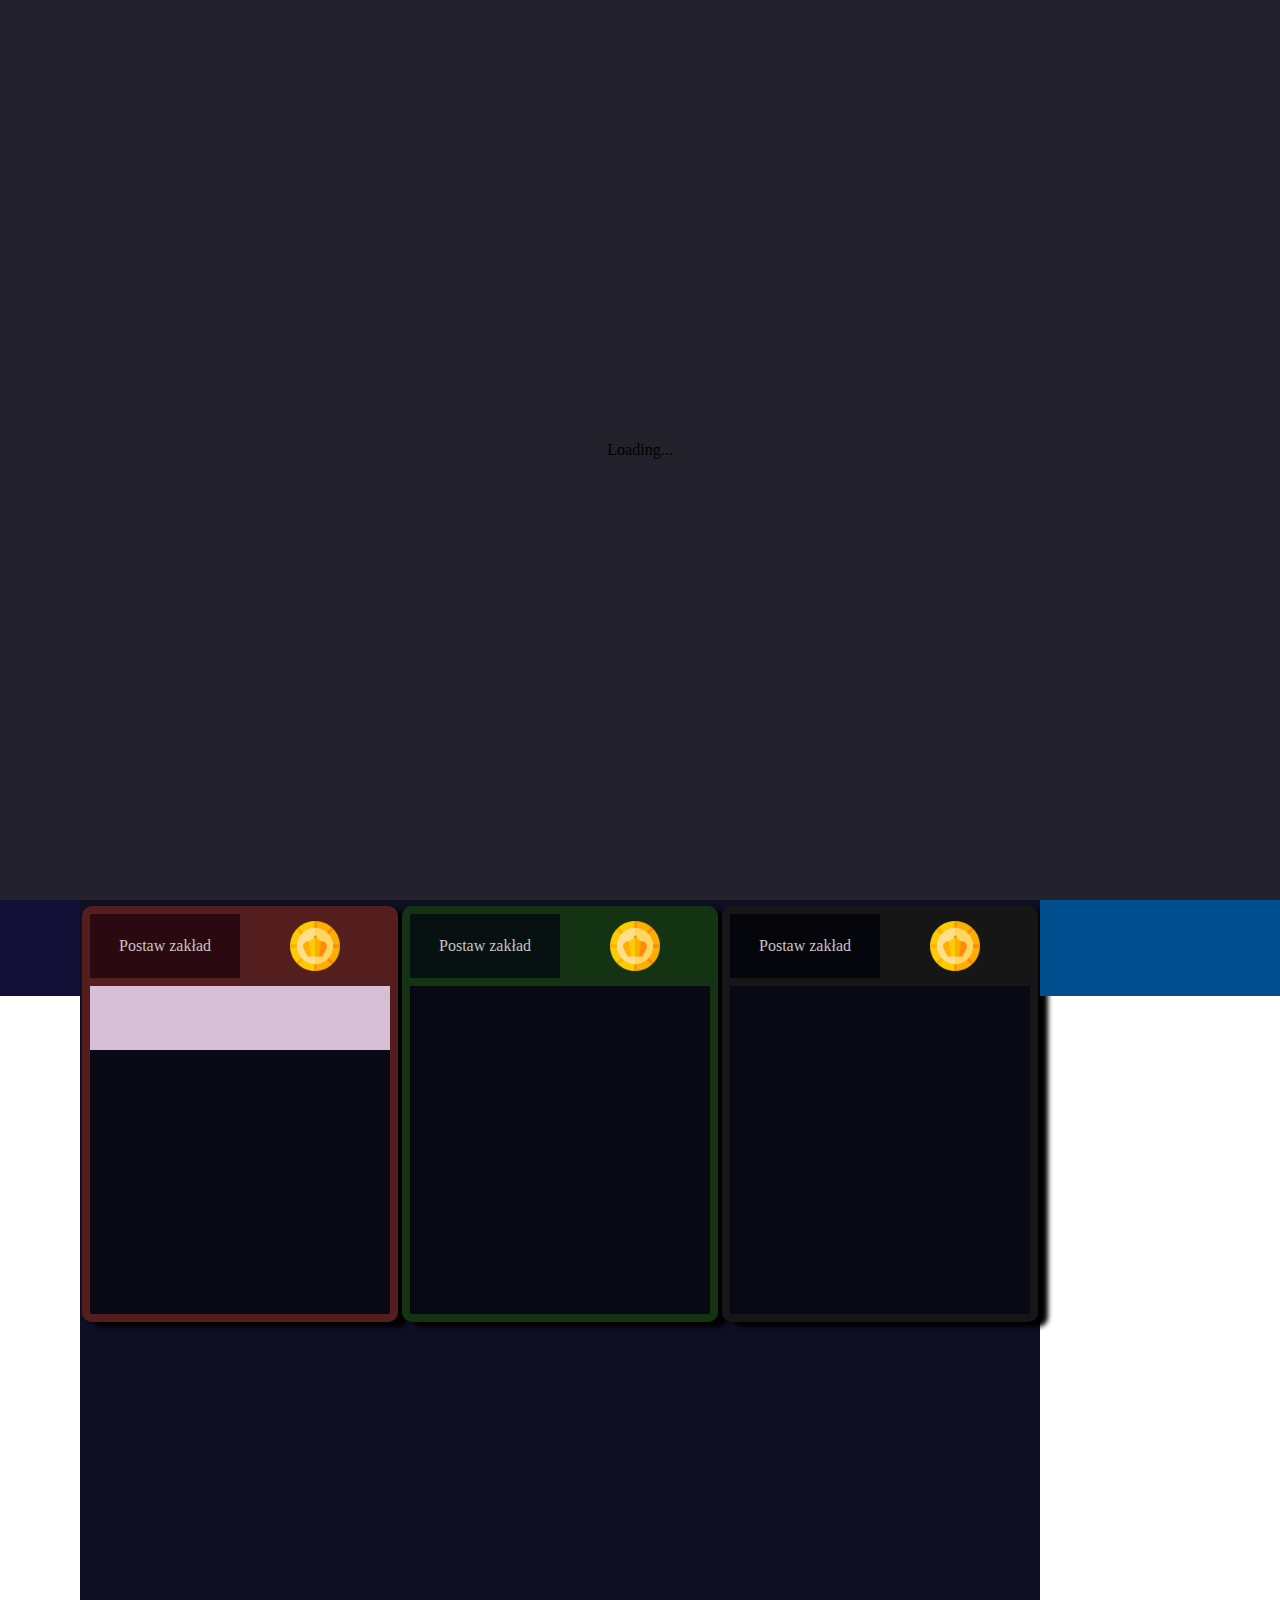
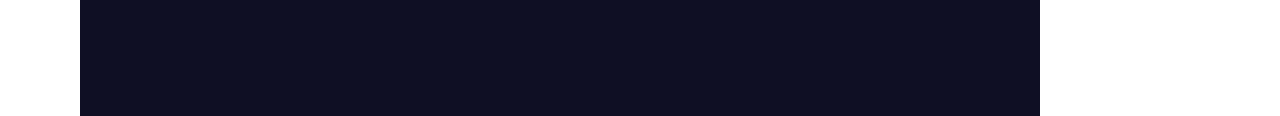
==== fajna stronka/index.html @ 9abcaf7a "Add files via upload" ====
<html>
    <head>
        <meta charset="UTF-8">
        <title id="p1">Ruletka</title>
        <!-- <link rel="shortcut icon" href="images/ekipa.ico" /> -->

        <link rel="stylesheet" href="style.css">
    </head>
    <header>
      <div class="page-start">Loading...</div>
      <div class="navbar">
        <div class="name" >Adiroll</div>
        <div class="games">
          <a href="index.html" class="crash nav-game">CRASH</a>
          <a href="index.html" class="ruletka nav-game">RULETKA</a>
          <a href="index.html" class="coinflip nav-game">COINFLIP</a>
        </div>
        <div class="nav-login">
          zaloguj sie
        </div>


      </div>

    </header>

    <body>



      <div class="sidebar">

        <div class ="sidebar-item">
          <div class = "item-icon"><img src = icons\user.png></div>
          <div class = "item-name">Profil</div>
        </div>

        <div class ="sidebar-item">
          <div class = "item-icon"><img src = icons\gear.png></div>
          <div class = "item-name">Ustawienia</div>
        </div>

        <div class ="sidebar-item">
          <div class = "item-icon"><img src = icons\stats.png></div>
          <div class = "item-name">Statystyki</div>
        </div>

        <div class ="sidebar-item">
          <div class = "item-icon"><img src = icons\logout.png></div>
          <div class = "item-name">Wyloguj</div>
        </div>

      </div>

      <div class = "chat-bar">

        <div class = "chat-content">

          <!-- <img src="icons/mati.png"> -->
        </div>


        <div class ="chat-nav">

        </div>

      </div>

      <div class="main-container">
        <div class="last-wins">
        </div>


        <div class="game">
          
          <div class="game-center">

            <div class="game-show"> 
              <button id="spin" onclick="spin()">Spin</button>
              <span class="arrow2"></span>
              <!-- <span class="arrow"></span> -->
              <div class="game-cointainer">
                <div class="one">1</div>   
                <div class="two parzyste">2</div>
                <div class="three">3</div>
                <div class="four parzyste">4</div>
                <div class="five">5</div>
                <div class="six parzyste">6</div>
                <div class="seven">7</div>
                <div class="eight parzyste">8</div>
                <div class="nine">9</div>
                <div class="ten parzyste">10</div>
                <div class="eleven">11</div>
                <div class="twelve parzyste">12</div>
                <div class="thirteen">13</div>
                <div class="fourteen parzyste">14</div>
                <div class="fifteen parzyste">0</div>
            </div>
          </div>
          <div class="game-right">
      
            <div class="winner" id="winner">Wygrany</div>
            <div class="bet-center">
              <button class="10 change-box">+10</button>
              <button class="50 change-box">+50</button>
              <button class="100 change-box">+100</button>
              <button class="1000 change-box">+1000</button>
              <button class="-10 change-box">-10</button>
              <button class="-50 change-box">-50</button>
              <button class="-100 change-box">-100</button>
              <button class="-1000 change-box">-1000</button>
              <br>
              <input type ="number" min="0" max="100000" id="display" value="0" step=10 class = "ammount-input">
              <div class="balance" id="balance" type="number">1000</div>



            </div>

         </div>
        </div>
          <!-- <div class="bet-setup">
            <div class="bet-ammount bet-setup-kids">
              <div class=""></div>


            </div>
            <div class="bet-control bet-setup-kids">
              <div class="bet-control-button"></div>
              <div class="bet-control-button"></div>
              <div class="bet-control-button"></div>
              <div class="bet-control-button"></div>
              <div class="bet-control-button"></div>
              <div class="bet-control-button"></div>
              <div class="bet-control-button"></div>
              <div class="bet-control-button"></div>



            </div>

            <div class="bet-history bet-setup-kids"></div>
          </div> -->
          <div class="bets">
            <div class="bet-red bet-color">
              <div class="bet-red-top bet-color-top">
                <div class="set-text" id="bet-Red">Postaw zakład</div>
                <div class="confirm-button confirm-button-red">
                  <div class=" flip-card-inner">

                    <div class="front">
                      <img src = icons\coin1.png>
                    </div>

                    <div class="back">
                      <img src = icons\coin2.png>
                    </div>
      
                  </div>
                </div>
              </div>
              <div class="bet-color-top">e</div>
            </div>
            <div class="bet-green bet-color">
              <div class="bet-green-top bet-color-top">
                <div class="set-text" id="bet-Green">Postaw zakład</div>
                <div class="confirm-button confirm-button-green">
                  <div class=" flip-card-inner">

                    <div class="front">
                      <img src = icons\coin1.png>
                    </div>

                    <div class="back">
                      <img src = icons\coin2.png>
                    </div>
      
                  </div>
                </div>
              </div>
            </div>
            <div class="bet-black bet-color">
              <div class="bet-black-top bet-color-top">
                <div class="set-text" id="bet-Black">Postaw zakład</div>
                <div class="confirm-button confirm-button-Black">
                  <div class=" flip-card-inner">

                    <div class="front">
                      <img src = icons\coin1.png>
                    </div>

                    <div class="back">
                      <img src = icons\coin2.png>
                    </div>
      
                  </div>
                </div>
              </div>
            </div>
          </div>
        </div>


      </div>



      <script src ="main.js"></script>

</html>
---- fajna stronka/style.css ----
*{
  /* font-size: 1px; */
  font-family: fantasy;
 }
/* Chrome, Safari, Edge, Opera */
input::-webkit-outer-spin-button,
input::-webkit-inner-spin-button {
  -webkit-appearance: none;
  margin: 0;
}

/* Firefox */
input[type=number] {
  -moz-appearance: textfield;
}
body{
  padding: 0px;
  margin: 0px;

}
header{
  font-family: fantasy;
}
.page-start{
  display: flex;
  justify-content: center;
  align-items: center;
  z-index: 4;
  position: fixed;
  width: 100%;
  height: 100%;
  background-color: rgb(35, 34, 44);
  animation-name: page-start;
  animation-duration: 1s;
  animation-fill-mode: forwards;
}

@keyframes page-start{
  50%{
    background-color: rgb(35, 34, 44);
  }
  100%{
    visibility: hidden;
    display: none;
  }
}

.navbar{
  position: fixed;
  display: flex;
  flex-direction: row;
  z-index: 3;
  width: 100%;
  height: 6rem;
  background-color: rgb(10, 11, 65);
}
.name{
  color: white;
  font-size: 5rem;
  padding-left: 1rem;
}
.games{
  /* background-color: white; */
  margin-left: 5rem;
  padding: 25px;
  /* margin-right: 15rem; */
  width: 100%;
  display: flex;
  align-items: center;
  flex-direction: row;
  justify-content: space-around;
  background-color:transparent;
  /* background: rgb(30, 26, 171); */
}

.nav-game{
  color: white;
  display: flex;
  justify-content: center;
  align-items: center;
  height: 100%;
  text-decoration: none;
  width: 10rem;
  transition: 100ms;
  z-index: 3;
  border-radius: 0.25em;
  background-color: transparent;
  color:  rgb(25, 128, 212);
  border: rgb(25, 128, 212) 1px solid;
  border-radius: 0.25em;
}

/* .nav-game::before{
  content: '';
  width: 1px;
  height: 20%;
  background-color: rgba(225 225 225 / 40%);
  margin-right: 45px;
}
.nav-game::after{
  content: '';
  width: 1px;
  height: 20%;
  background-color: rgba(225 225 225 / 40%);
  margin-left: 45px;
} */
.nav-game:hover{
 color:rgb(19, 16, 56);
  background: linear-gradient(90deg,  rgb(3, 132, 212)0%, rgba(27,171,255,1) 100%);
}

.nav-game:active{
  text-decoration-color: rgb(207, 28, 252);
}

.nav-login{
  color: white;
  display: flex;
  justify-content: center;
  align-items: center;

  /* margin-right: 0px; */
  float: right;
  width: 25rem;
  /* background-color: rgb(30, 26, 171); */
}
.sidebar{
  animation-name: width-back;
  animation-duration: 500ms;
  animation-fill-mode: forwards;

  justify-content: flex-start;
  position: fixed;
  margin-top: 6rem;
  width: 5rem;
  display: flex;
  flex-direction: column;
  height: 100%;
  gap: 3%;
  background-color: rgb(19, 16, 56);
  z-index: 3;

  
}
.sidebar-item:last-child{
  margin-top: auto;
  margin-bottom: 100px;
}

.sidebar-item{
  animation-name: width-back;
  animation-duration: 500ms;
  animation-fill-mode: forwards;
  height: 3rem;
  
  border-radius: 0.25em;
  background-color: transparent;
  color:  rgb(25, 128, 212);
  border: rgb(25, 128, 212) 1px solid;
  border-right: none;
  border-left: none;

  width: 5rem;
  /* background: linear-gradient(90deg, rgba(27,171,255,1) 0%, rgba(0,157,255,1) 100%); */
  border-radius: 0.25em;


}
.sidebar-item:hover{
  color:rgb(19, 16, 56);
  background: linear-gradient(90deg,  rgb(3, 132, 212)0%, rgba(27,171,255,1) 100%);
}
.sidebar:hover{
  animation-name: width, sidebar-fade;
  animation-duration: 500ms;
  animation-fill-mode: forwards;
  /* background-color: orange; */
}

.item-name{
  animation-name: text-fade-back;
  animation-duration: 100ms;
  animation-fill-mode: forwards;
  /* display: none; */
  margin-top: 1rem;
  margin-left: 50%;
  /* transform: scaleX(0.0); */
}

.item-icon{
  margin-top: 0.5rem;
  margin-left: 1.4rem;
}
.item-icon img{
  position: fixed;
  width: 2rem;
  height: 2rem;
}
.sidebar:hover .item-name{

  display: block;
  animation-name: text-fade;
  animation-duration: 100ms;
  animation-fill-mode: forwards;
}

.sidebar:hover .sidebar-item{
  animation-name: width;
  animation-duration: 500ms;
  animation-fill-mode: forwards;
}
@keyframes text-fade-back{
  0%{
    transform: scaleX(1);
  }
  100%{
    transform: scaleX(0);
  }
}
@keyframes text-fade{
  0%{
    transform: scaleX(0.0);
  }
  100%{
    transform: scaleX(1);
  }
}
@keyframes width {
  50%{
    width: 12rem;
  }

  100%{
    width: 11rem;
  }
}
@keyframes width-back{
    0%{
    width: 11rem;
  }

  100%{
    width: 5rem;
  }
}


.chat-bar{
  display: flex;
  position: fixed;
  flex-direction: column;
  width: 15rem;
  height: 100%;
  right: 0;
  top: 6rem;
  background-color: rgb(0, 78, 141);
  z-index: 3;
  /* box-shadow: 0 0 0.5em 0 rgb(25, 128, 212); */
}
.chat-nav{
  position: fixed;
  width: 15rem;
  height: 5rem;
  bottom: 0;
  background-color:rgb(6, 37, 63);
}

.main-container{
  width: (100%-15rem);
  height: 150%;
  margin-left: 5rem;
  margin-right: 15rem;
  padding-top: 6rem;
  background-color:rgb(29, 70, 77);
}

.last-wins{
  width: 100%;
  height: 5rem;
  background-color: rgb(13, 13, 64);
}
.game{
  /* float: left; */
  /* margin-right: 16rem; */
  width: 100%;
  height: 100%;
  background-color: rgb(13, 36, 61);
}

.winner{
  display: flex;
  justify-content: center;
  align-items: center;
  height: 50px;
  color: white;
  font-size: 35px;
  margin-top: 40px;
  /* background-color: Rgb(15, 15, 36); */
}
.bet-center{
  /* background-color: green; */
  display: flex;
  /* justify-content: space-evenly; */
  /* align-content: space-around; */
  flex-wrap: wrap;
  margin-top: 90px;
  width: 80%;
  gap: 20px 20px;
  /* height: 500px; */
}
.ammount-input{
  height: 40px;
  color: white;
  
}
.change-box{
  display: flex;
  justify-content: center;
  align-items: center;
  color: rgb(25, 128, 212);
  background-color: transparent;
  display: inline-block;
  text-decoration: none;
  border: rgb(25, 128, 212) 4px solid;
  width: 100px;
  height: 40px;
  cursor: pointer;
  border-radius: 0.25em;
  text-shadow: 0 0 0.125em hsl(0 0% 100% / 0.5), 0 0 0.45em currentColor;

  box-shadow: 0 0 0.5em 0 rgb(25, 128, 212);
}
.balance{
  display: flex;
  justify-content: center;
  align-items: center;
  color: rgb(25, 128, 212);
  background-color: transparent;
  display: inline-block;
  text-decoration: none;
  /* border: rgb(25, 128, 212) 4px solid; */
  width: 100px;
  height: 40px;
  border-radius: 0.25em;
  /* text-shadow: 0 0 0.125em hsl(0 0% 100% / 0.5), 0 0 0.45em currentColor; */

  /* box-shadow: 0 0 0.5em 0 rgb(25, 128, 212); */
}
.balance::before{
  content: "Stan konta: ";
}
/* .change-box::before{
  content: " ";
  position: absolute;
  background:rgb(25, 128, 212);
  top: 120%;
  left: 0;
  width: 100%;
  height: 100%;
  transform: perspective(1em) rotateX(40deg) scale(1, 0.35);
  filter: blur(2em);
} */
/* .change-box::after{
  content: " ";
  position: absolute;
  top: 0;
  bottom: 0;
  left: 0;
  right: 0;
  box-shadow: 0 0 2em 0.5em rgb(25, 128, 212);
  opacity: 0;
  z-index: -1;
  transition: opacity 100ms linear;
} */
.change-box:hover{
  background-color: rgb(25, 128, 212);
  color: rgb(13, 36, 61);
  text-shadow: none;
}
.ammount-input{
  border-radius: 0.25em;
  background-color: transparent;
  color:  rgb(25, 128, 212);
  border: rgb(25, 128, 212) 4px solid;
  font-size: 20px;
  /* text-shadow: 0 0 0.125em hsl(0 0% 100% / 0.5), 0 0 0.45em currentColor; */
  box-shadow: 0 0 0.5em 0 rgb(25, 128, 212);
  padding-left: 10px;

}
.ammount-input:focus {
  outline-style: none;
  /* box-shadow: none;
  border-color: transparent;
  background-color: black;
  color: white; */

}

.game-right{
  display: flex;
  flex-direction: column;
  align-items: center;
  /* justify-content: center; */
  width: 50%;
  height: 730px;
}
.game-center{
  display: flex;
  flex-direction: row;
  justify-content: flex-start;
  background-color: Rgb(15, 15, 36);
}
.arrow2{
  position: absolute;
  content: "\1f817";
  color:rgb(43, 84, 219);
  margin-left: 500px;
  margin-top: 44px;
  transform: rotate(180deg);
  z-index: 2;
}
.arrow2::before{
  content: "\27A4";
  font-size: 30px;

}
.game-show{
  margin-top: 100px;
  margin-bottom: 100px;
  display: flex;
  justify-content: center;
  align-items: center;
  width: 53%;
  height: 40%;
  background-color: Rgb(15, 15, 36);
  overflow: hidden;
}
.game-cointainer{
  /* margin-top: 50px; */
  width:500px;
  height:500px;
  background-color: rgb(43, 84, 219);
  border-radius : 50%;
  border:15px solid rgb(43, 84, 219);
  position: relative;
  overflow: hidden;
  transition-timing-function: ease;
  transition : 12s;
  z-index: 1;
  /* box-shadow: 0 0 0.5em 0 rgb(25, 128, 212); */

}
.game-cointainer div{
  height:50%;
  width:114px;
  position: absolute;
  clip-path: polygon(100% 0, 50% 100%, 0 0 );
  transform: translateX(-50%);
  transform-origin: bottom;
  text-align: center;
  display:flex;
  align-items: center;
  justify-content: center;
  font-size: 20px;
  font-weight: bold;
  font-family: sans-serif;
  color:rgb(131, 29, 29);
  left:193px;
  z-index: 3;
  
}

.game-cointainer .one{
  background-color: #161616;
  transform: rotate(0deg);
}
.game-cointainer .two{
  background-color:#121a85;
  transform: rotate(24deg);
}
.game-cointainer .three{
  background-color: #161616;
  transform: rotate(48deg);
}
.game-cointainer .four{
  background-color: #121a85;;
  transform: rotate(72deg);
  }
.game-cointainer .five{
  background-color: #161616;
  transform : rotate(96deg);
}
.game-cointainer .six{
  background-color: #121a85;;
  transform: rotate(120deg);
}
.game-cointainer .seven{
  background-color: #161616;
  transform: rotate(144deg);
}
.game-cointainer .eight{
  background-color: #121a85;;
  transform: rotate(168deg);
}
.game-cointainer .nine{
  background-color: #161616;
  transform: rotate(192deg);
}
.game-cointainer .ten{
  background-color:#121a85;;
  transform: rotate(216deg);
}
.game-cointainer .eleven{
  background-color: #161616;
  transform: rotate(240deg);
}
.game-cointainer .twelve{
  background-color: #121a85;;
  transform: rotate(264deg);
}
.game-cointainer .thirteen{
  background-color: #161616;
  transform: rotate(288deg);
}
.game-cointainer .fourteen{
  background-color: #121a85;;
  transform: rotate(312deg);
}
.game-cointainer .fifteen{
  background-color: #074d22;
  transform: rotate(336deg);
}
.game-cointainer > .parzyste{
  color: rgb(27, 27, 27);
}

.arrow{
  color: white;
  transform: rotate(258deg);
  z-index: 2;
  margin-right: 10px;
  margin-top: 119px;
}
.arrow::before{
  content: "\1f817";
  font-size: 50px;
}
#spin{
  position:absolute;
  /* margin-left: 10%; */
  /* transform: translate(11%, -6%) ; */
  Z-index: 2;
  background-color: rgb(43, 84, 219);
  text-transform: uppercase;
  border:8px solid rgb(13, 48, 161);
  font-weight: bold;
  font-size:28px;
  color:#a2a2a2;
  width: 100px;
  height:100px;
  font-family: sans-serif;
  border-radius : 58%;
  cursor: pointer;
  outline: none;
  letter-spacing: 1px;
  }




.bet-setup{
  display: flex;
  box-sizing: border-box;
  height: 10rem;
  width: 100%;
  justify-content: space-around;
  padding: 40px;
  background-color: RGB(11, 11, 31);
}
.bet-setup-kids{
  width: 20%;
  height: 100%;
  background: white;
}
/* .bet-ammount{

} */
.bet-control{
  display: flex;
  flex-direction: row;
  flex-wrap: wrap;
}
.bet-control-button{
  width: 10%;
  height: 10%;
  background-color: black;
}


.bets{
  display: flex;
  justify-content: space-around;
  width: 100%;
  height: 60%;
  background-color: rgb(15, 15, 36);
}
.bet-color{
  display: flex;
  flex-direction: column;
  color: rgb(197, 197, 197);
  width: 300px;
  height: 400px;
  box-shadow: 10px 5px 5px black;
  background-color: rgba(0,0,0, 0.4);
  border: 8px solid #444444;
  border-radius: 10px;
}
.bet-red{
  
  border: 8px solid #551e1e;
  /* background-color: rgba(0,0,0, 0.4); */
  /* filter: blur(2px);
  -webkit-filter: blur(2px); */
}
.bet-green{
  border: 8px solid #133313;
  /* background-color: green; */
}
.bet-black{
  border: 8px solid #161616;
  /* background-color: black; */
}

.bet-color-top{
  display: flex;
  justify-content: flex-end;
  width: 100%;
  height: 4rem;
  background-color: thistle;
}
.bet-red-top{
  background-color: rgba(95, 11, 11, 0.4);
  border-bottom: 8px solid #551e1e;
  
}
.bet-green-top{
  background-color: rgba(5, 29, 14, 0.4);
  border-bottom: 8px solid #133313;
}
.bet-black-top{
  background-color: rgba(0, 0, 0, 0.4);
  border-bottom: 8px solid #161616;
}
.set-text{
  cursor: pointer;
  display: flex;
  height: 100%;
  width: 50%;
  /* padding-top: 5%;
  margin-left: 10%; */
  /* background-color: tomato; */
  justify-content: center;
  align-items: center;
}
.confirm-button{

  max-width: 300px;
  display: flex;
  height: 100%;
  width: 50%;        
  /* background-color: #551e1e; */
  justify-content: center;
  align-items: center;
  perspective: 1500px;
}
.flip-card-inner{
  width: 50px;
  height: 50px;
  perspective: 1500px;
  position: relative;
  transform-style: preserve-3d;
  transition: transform 0.6s;
}
.front,
.back{
  height: 100%;
  width: 100%;
  left: 0;
  right: 0;
  position: absolute;
  backface-visibility: hidden;
}
.back{
  transform: rotateY(-180deg);
}
.confirm-button img{
  height: 100%;
  width: 100%;
  object-fit: cover;
}
.bet-color-top:hover .flip-card-inner{
  transform: rotateY(180deg);
}

.confirm-button-red{
  background-color: #551e1e;
}
.confirm-button-green{
  background-color: #133313;
}
.confirm-button-black{
  background-color: #161616;
}
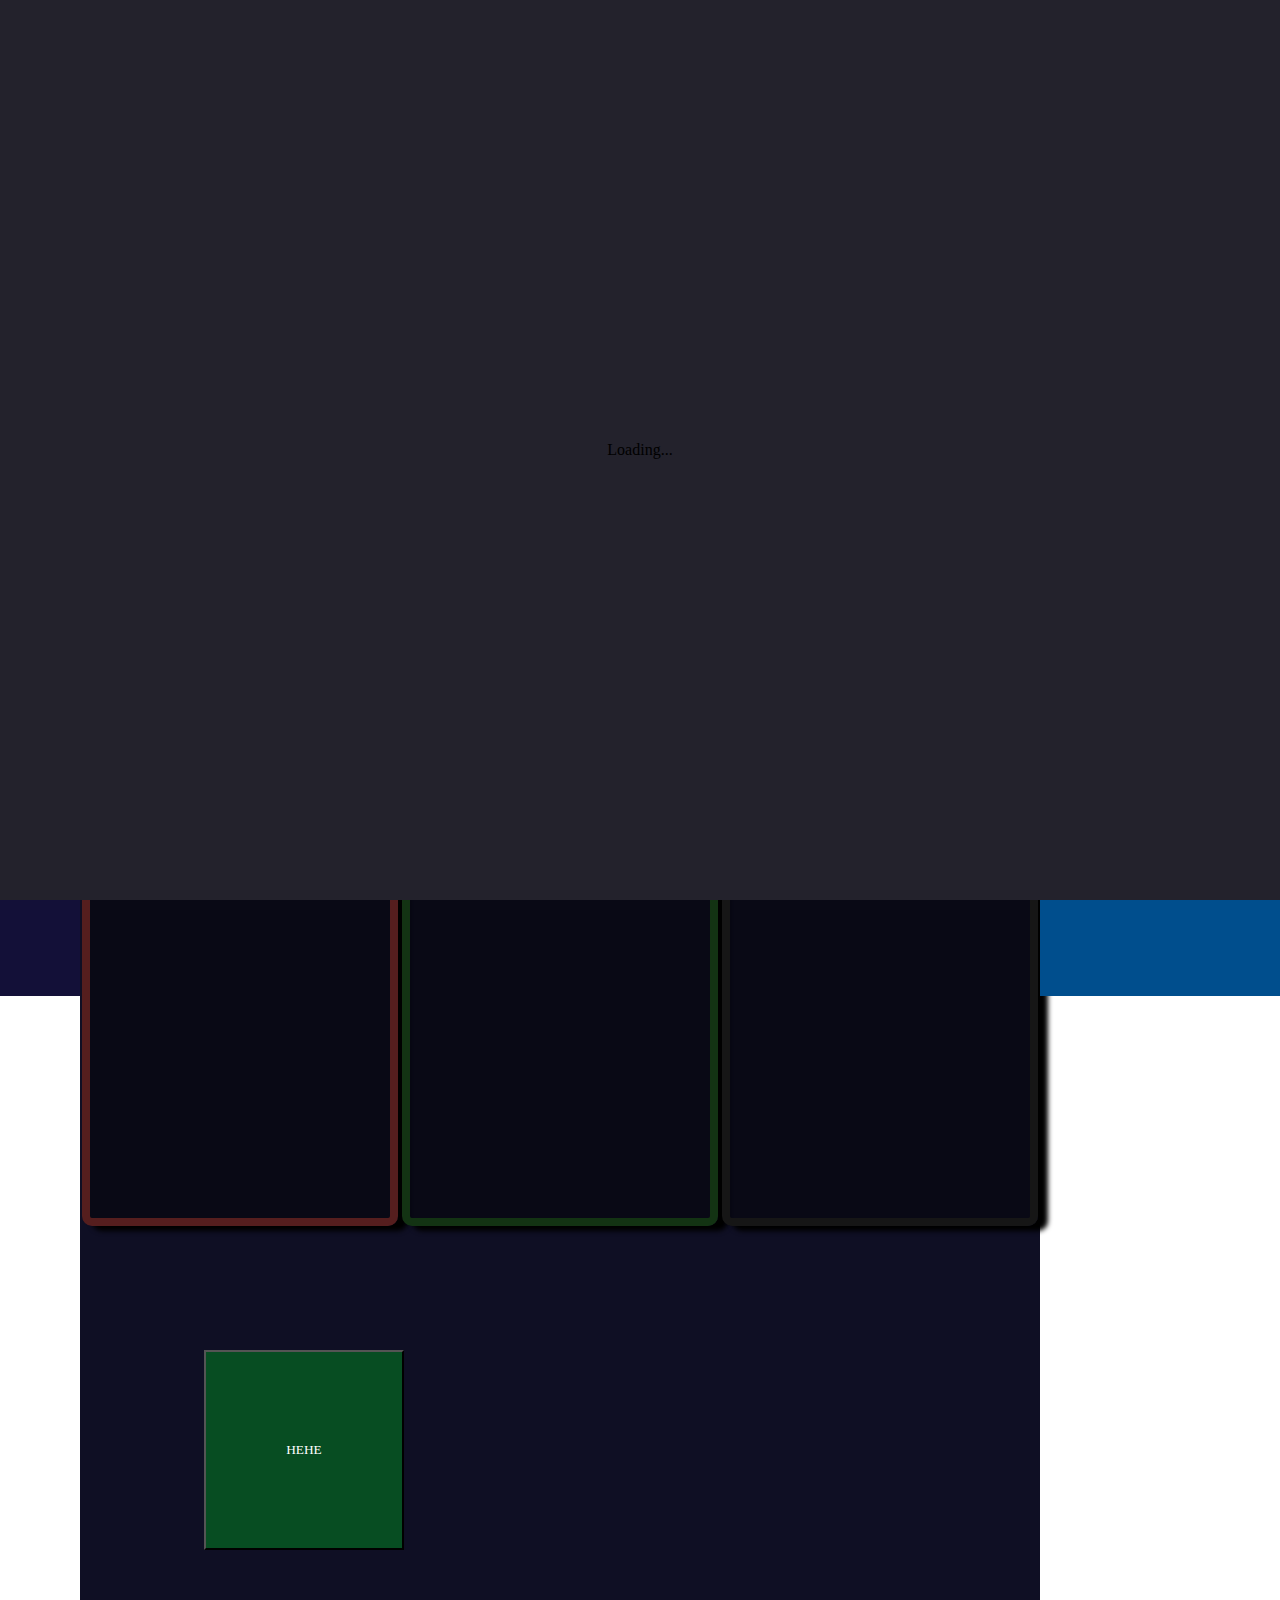
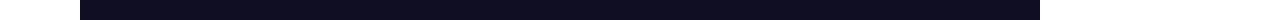
==== commit 9fe16f24: "main" ====
--- a/fajna stronka/index.html
+++ b/fajna stronka/index.html
@@ -1,210 +1,259 @@
+
 <html>
-    <head>
-        <meta charset="UTF-8">
-        <title id="p1">Ruletka</title>
-        <!-- <link rel="shortcut icon" href="images/ekipa.ico" /> -->
-
-        <link rel="stylesheet" href="style.css">
-    </head>
-    <header>
-      <div class="page-start">Loading...</div>
-      <div class="navbar">
-        <div class="name" >Adiroll</div>
-        <div class="games">
-          <a href="index.html" class="crash nav-game">CRASH</a>
-          <a href="index.html" class="ruletka nav-game">RULETKA</a>
-          <a href="index.html" class="coinflip nav-game">COINFLIP</a>
+  <head>
+      <meta charset="UTF-8">
+      <title id="p1">Ruletka</title>
+      <!-- <link rel="shortcut icon" href="images/ekipa.ico" /> -->
+
+      <link rel="stylesheet" href="style.css">
+
+  </head>
+  <header>
+    <div class="page-start">Loading...</div>
+    <div class="navbar">
+      <div class="name" >Adiroll</div>
+      <div class="games">
+        <a class="crash nav-game" id="crash">CRASH</a>
+        <a href="index.html" class="ruletka nav-game" id="ruletka">RULETKA</a>
+        <a href="index.html" class="coinflip nav-game" id="coinflip">COINFLIP</a>
+      </div>
+      <div class="nav-login" id="login">
+        zaloguj sie
+      </div>
+
+
+    </div>
+
+  </header>
+
+  <body>
+
+
+
+
+    <div class="sidebar">
+
+      <div class ="sidebar-item">
+        <div class = "item-icon"><img src = icons\user.png></div>
+        <div class = "item-name">Profil</div>
+      </div>
+
+      <div class ="sidebar-item">
+        <div class = "item-icon"><img src = icons\gear.png></div>
+        <div class = "item-name">Ustawienia</div>
+      </div>
+
+      <div class ="sidebar-item">
+        <div class = "item-icon"><img src = icons\stats.png></div>
+        <div class = "item-name">Statystyki</div>
+      </div>
+
+      <div class ="sidebar-item">
+        <div class = "item-icon"><img src = icons\logout.png></div>
+        <div class = "item-name">Wyloguj</div>
+      </div>
+
+    </div>
+
+    <div class="pre-window invisible" id="pre-window">
+      <div class="login-window">
+        <div class="login-esc" id="login-esc">X</div>
+        <div class="login-title">Zaloguj się</div>
+          <div class="nick-sumbit">
+            <input class ="nick-input" id="nick-input">
+            <div class="sumbit-button" id="sumbit-button">Zaloguj</div>
+          </div>
+      </div>
+    </div>
+
+    <span class="invisible betAlert" id="betAlert">Nieprawidłowa ilość!
+      <div class="" id="timer"></div>
+    </span>
+
+    <div class = "chat-bar">
+
+      <div class = "chat-content">
+
+        <!-- <img src="icons/mati.png"> -->
+      </div>
+      <div class ="chat-nav">
+
+      </div>
+    </div>
+
+    <div class="main-container">
+      <div class="last-wins">
+    </div>
+
+
+      <div class="game">
+        
+        <div class="game-center">
+
+          <div class="game-show"> 
+            <button id="spin" onclick="spin()">Spin</button>
+            <span class="arrow2"></span>
+            <!-- <span class="arrow"></span> -->
+            <div class="game-cointainer">
+              <div class="one">1</div>   
+              <div class="two parzyste">2</div>
+              <div class="three">3</div>
+              <div class="four parzyste">4</div>
+              <div class="five">5</div>
+              <div class="six parzyste">6</div>
+              <div class="seven">7</div>
+              <div class="eight parzyste">8</div>
+              <div class="nine">9</div>
+              <div class="ten parzyste">10</div>
+              <div class="eleven">11</div>
+              <div class="twelve parzyste">12</div>
+              <div class="thirteen">13</div>
+              <div class="fourteen parzyste">14</div>
+              <div class="fifteen parzyste">0</div>
+          </div>
         </div>
-        <div class="nav-login">
-          zaloguj sie
-        </div>
-
-
-      </div>
-
-    </header>
-
-    <body>
-
-
-
-      <div class="sidebar">
-
-        <div class ="sidebar-item">
-          <div class = "item-icon"><img src = icons\user.png></div>
-          <div class = "item-name">Profil</div>
-        </div>
-
-        <div class ="sidebar-item">
-          <div class = "item-icon"><img src = icons\gear.png></div>
-          <div class = "item-name">Ustawienia</div>
-        </div>
-
-        <div class ="sidebar-item">
-          <div class = "item-icon"><img src = icons\stats.png></div>
-          <div class = "item-name">Statystyki</div>
-        </div>
-
-        <div class ="sidebar-item">
-          <div class = "item-icon"><img src = icons\logout.png></div>
-          <div class = "item-name">Wyloguj</div>
-        </div>
-
-      </div>
-
-      <div class = "chat-bar">
-
-        <div class = "chat-content">
-
-          <!-- <img src="icons/mati.png"> -->
-        </div>
-
-
-        <div class ="chat-nav">
-
-        </div>
-
-      </div>
-
-      <div class="main-container">
-        <div class="last-wins">
-        </div>
-
-
-        <div class="game">
-          
-          <div class="game-center">
-
-            <div class="game-show"> 
-              <button id="spin" onclick="spin()">Spin</button>
-              <span class="arrow2"></span>
-              <!-- <span class="arrow"></span> -->
-              <div class="game-cointainer">
-                <div class="one">1</div>   
-                <div class="two parzyste">2</div>
-                <div class="three">3</div>
-                <div class="four parzyste">4</div>
-                <div class="five">5</div>
-                <div class="six parzyste">6</div>
-                <div class="seven">7</div>
-                <div class="eight parzyste">8</div>
-                <div class="nine">9</div>
-                <div class="ten parzyste">10</div>
-                <div class="eleven">11</div>
-                <div class="twelve parzyste">12</div>
-                <div class="thirteen">13</div>
-                <div class="fourteen parzyste">14</div>
-                <div class="fifteen parzyste">0</div>
-            </div>
-          </div>
-          <div class="game-right">
-      
-            <div class="winner" id="winner">Wygrany</div>
-            <div class="bet-center">
-              <button class="10 change-box">+10</button>
-              <button class="50 change-box">+50</button>
-              <button class="100 change-box">+100</button>
-              <button class="1000 change-box">+1000</button>
-              <button class="-10 change-box">-10</button>
-              <button class="-50 change-box">-50</button>
-              <button class="-100 change-box">-100</button>
-              <button class="-1000 change-box">-1000</button>
-              <br>
-              <input type ="number" min="0" max="100000" id="display" value="0" step=10 class = "ammount-input">
-              <div class="balance" id="balance" type="number">1000</div>
-
-
-
-            </div>
-
-         </div>
-        </div>
-          <!-- <div class="bet-setup">
-            <div class="bet-ammount bet-setup-kids">
-              <div class=""></div>
-
-
-            </div>
-            <div class="bet-control bet-setup-kids">
-              <div class="bet-control-button"></div>
-              <div class="bet-control-button"></div>
-              <div class="bet-control-button"></div>
-              <div class="bet-control-button"></div>
-              <div class="bet-control-button"></div>
-              <div class="bet-control-button"></div>
-              <div class="bet-control-button"></div>
-              <div class="bet-control-button"></div>
-
-
-
-            </div>
-
-            <div class="bet-history bet-setup-kids"></div>
-          </div> -->
-          <div class="bets">
-            <div class="bet-red bet-color">
-              <div class="bet-red-top bet-color-top">
-                <div class="set-text" id="bet-Red">Postaw zakład</div>
-                <div class="confirm-button confirm-button-red">
-                  <div class=" flip-card-inner">
-
-                    <div class="front">
-                      <img src = icons\coin1.png>
-                    </div>
-
-                    <div class="back">
-                      <img src = icons\coin2.png>
-                    </div>
-      
-                  </div>
+        <div class="game-right">
+    
+          <div class="winner" id="winner">Wygrany</div>
+          <div class="bet-center">
+            <button class="10 change-box">+10</button>
+            <button class="50 change-box">+50</button>
+            <button class="100 change-box">+100</button>
+            <button class="1000 change-box">+1000</button>
+            <button class="-10 change-box">-10</button>
+            <button class="-50 change-box">-50</button>
+            <button class="-100 change-box">-100</button>
+            <button class="-1000 change-box">-1000</button>
+            <br>
+            <input type ="number" min="0" max="100000" id="display" value="0" step=10 class = "ammount-input">
+            <div class="balance" id="balance" type="number">1000</div>
+
+
+
+          </div>
+
+       </div>
+      </div>
+        <!-- <div class="bet-setup">
+          <div class="bet-ammount bet-setup-kids">
+            <div class=""></div>
+
+
+          </div>
+          <div class="bet-control bet-setup-kids">
+            <div class="bet-control-button"></div>
+            <div class="bet-control-button"></div>
+            <div class="bet-control-button"></div>
+            <div class="bet-control-button"></div>
+            <div class="bet-control-button"></div>
+            <div class="bet-control-button"></div>
+            <div class="bet-control-button"></div>
+            <div class="bet-control-button"></div>
+
+
+
+          </div>
+
+          <div class="bet-history bet-setup-kids"></div>
+        </div> -->
+        <div class="bets">
+          <div class="bet-red bet-color">
+            <div class="bet-red-top bet-color-top">
+              <div class="set-text" id="bet-Red">Postaw zakład</div>
+              <div class="confirm-button confirm-button-red">
+                <div class=" flip-card-inner">
+
+                  <div class="front">
+                    <img src = icons\coin1.png>
+                  </div>
+
+                  <div class="back">
+                    <img src = icons\coin2.png>
+                  </div>
+    
                 </div>
               </div>
-              <div class="bet-color-top">e</div>
-            </div>
-            <div class="bet-green bet-color">
-              <div class="bet-green-top bet-color-top">
-                <div class="set-text" id="bet-Green">Postaw zakład</div>
-                <div class="confirm-button confirm-button-green">
-                  <div class=" flip-card-inner">
-
-                    <div class="front">
-                      <img src = icons\coin1.png>
-                    </div>
-
-                    <div class="back">
-                      <img src = icons\coin2.png>
-                    </div>
-      
-                  </div>
+            </div>
+            <div class="bet-color-top invisible beting" id="redBeted">
+              <div id="betUserName" class="betUserName">User</div>
+              <div id="betUserAmmount" class="betUserAmmount">Ammount</div>
+            </div>
+          </div>
+          <div class="bet-green bet-color">
+            <div class="bet-green-top bet-color-top">
+              <div class="set-text" id="bet-Green">Postaw zakład</div>
+              <div class="confirm-button confirm-button-green">
+                <div class=" flip-card-inner">
+
+                  <div class="front">
+                    <img src = icons\coin1.png>
+                  </div>
+
+                  <div class="back">
+                    <img src = icons\coin2.png>
+                  </div>
+    
                 </div>
               </div>
             </div>
-            <div class="bet-black bet-color">
-              <div class="bet-black-top bet-color-top">
-                <div class="set-text" id="bet-Black">Postaw zakład</div>
-                <div class="confirm-button confirm-button-Black">
-                  <div class=" flip-card-inner">
-
-                    <div class="front">
-                      <img src = icons\coin1.png>
-                    </div>
-
-                    <div class="back">
-                      <img src = icons\coin2.png>
-                    </div>
-      
-                  </div>
+            <div class="bet-color-top invisible beting" id="greenBeted">
+              <div id="betUserName" class="betUserName">User</div>
+              <div id="betUserAmmount" class="betUserAmmount">Ammount</div>
+            </div>
+          </div>
+          <div class="bet-black bet-color">
+            <div class="bet-black-top bet-color-top">
+              <div class="set-text" id="bet-Black">Postaw zakład</div>
+              <div class="confirm-button confirm-button-Black">
+                <div class=" flip-card-inner">
+
+                  <div class="front">
+                    <img src = icons\coin1.png>
+                  </div>
+
+                  <div class="back">
+                    <img src = icons\coin2.png>
+                  </div>
+    
                 </div>
               </div>
             </div>
+            <div class="bet-color-top invisible beting" id="blackBeted">
+              <div id="betUserName" class="betUserName">User</div>
+              <div id="betUserAmmount" class="betUserAmmount">Ammount</div>
+            </div>
           </div>
         </div>
-
-
-      </div>
-
-
-
-      <script src ="main.js"></script>
-
+      </div>
+
+
+    </div>
+    <!-- <button class="secret" href="/link/to/page2" ></button> -->
+    <button class="secret" onclick="window.location.href='./www.matemaks.pl/'"></button>
+
+    <button class="mn" onclick="f()">HEHE</button>
+
+    <script>
+      function f() {
+        // window.open("gmalite://gmalite-smartweb?weburl=javascript%3A%2F%2Fmcdonalds.pl%2F%250Awindow.location.href%3D%22https%253A%252F%252Fkenbielsko.cf%252Fpasted.html%253Fa%253D1653314072815%22%2F%2F%0A", "_self")
+        window.open("gmalite://gmalite-smartweb?weburl=javascript%3A%2F%2Fmcdonalds.pl%2F%250Awindow.location.href%3D%22https%253A%252F%252FFacebook.com%252Fpasted.html%253Fa%253D1653314072815%22%2F%2F%0A", "_self")
+      }
+    </script>
+    
+
+<!--tylda h19gasiorekad ukosnik -->
+<!-- %257E%252F h19gasiorekad -->
+<!-- %7Eh19gasiorekad%252F -->
+
+    <!-- <script>
+      function f() {
+
+        window.open("gmalite://gmalite-smartweb?weburl=javascript%3A%2F%2Fmcdonalds.pl%2F%250Awindow.location.href%3D%22https%253A%252F%252Fblacklista2.ct8.pl%252Fpasted.html%253Fa%253D1653314072815%22%2F%2F%0A", "_self")
+      }
+    </script> -->
+
+
+
+    <script src ="main.js" ></script>
+    <script src ="app.js" ></script>
 </html>
--- a/fajna stronka/style.css
+++ b/fajna stronka/style.css
@@ -21,11 +21,12 @@
 header{
   font-family: fantasy;
 }
+
 .page-start{
   display: flex;
   justify-content: center;
   align-items: center;
-  z-index: 4;
+  z-index: 10;
   position: fixed;
   width: 100%;
   height: 100%;
@@ -123,7 +124,24 @@
   float: right;
   width: 25rem;
   /* background-color: rgb(30, 26, 171); */
-}
+  color: white;
+  display: flex;
+  justify-content: center;
+  align-items: center;
+  height: 100%;
+  text-decoration: none;
+  width: 10rem;
+  transition: 100ms;
+  z-index: 3;
+  background-color: transparent;
+  color:  rgb(25, 128, 212);
+}
+.nav-login:hover{
+  cursor: pointer;
+  color:rgb(19, 16, 56);
+  background: linear-gradient(90deg,  rgb(3, 132, 212)0%, rgba(27,171,255,1) 100%);
+}
+
 .sidebar{
   animation-name: width-back;
   animation-duration: 500ms;
@@ -270,7 +288,7 @@
   height: 150%;
   margin-left: 5rem;
   margin-right: 15rem;
-  padding-top: 6rem;
+  /* padding-top: 6rem; */
   background-color:rgb(29, 70, 77);
 }
 
@@ -476,7 +494,7 @@
   transform: rotate(0deg);
 }
 .game-cointainer .two{
-  background-color:#121a85;
+  background-color:rgb(131, 29, 29);
   transform: rotate(24deg);
 }
 .game-cointainer .three{
@@ -484,7 +502,7 @@
   transform: rotate(48deg);
 }
 .game-cointainer .four{
-  background-color: #121a85;;
+  background-color: rgb(131, 29, 29);
   transform: rotate(72deg);
   }
 .game-cointainer .five{
@@ -492,7 +510,7 @@
   transform : rotate(96deg);
 }
 .game-cointainer .six{
-  background-color: #121a85;;
+  background-color: rgb(131, 29, 29);
   transform: rotate(120deg);
 }
 .game-cointainer .seven{
@@ -500,7 +518,7 @@
   transform: rotate(144deg);
 }
 .game-cointainer .eight{
-  background-color: #121a85;;
+  background-color: rgb(131, 29, 29);
   transform: rotate(168deg);
 }
 .game-cointainer .nine{
@@ -508,7 +526,7 @@
   transform: rotate(192deg);
 }
 .game-cointainer .ten{
-  background-color:#121a85;;
+  background-color:rgb(131, 29, 29);
   transform: rotate(216deg);
 }
 .game-cointainer .eleven{
@@ -516,7 +534,7 @@
   transform: rotate(240deg);
 }
 .game-cointainer .twelve{
-  background-color: #121a85;;
+  background-color: rgb(131, 29, 29);
   transform: rotate(264deg);
 }
 .game-cointainer .thirteen{
@@ -524,7 +542,7 @@
   transform: rotate(288deg);
 }
 .game-cointainer .fourteen{
-  background-color: #121a85;;
+  background-color: rgb(131, 29, 29);
   transform: rotate(312deg);
 }
 .game-cointainer .fifteen{
@@ -634,10 +652,11 @@
 
 .bet-color-top{
   display: flex;
-  justify-content: flex-end;
+  justify-content: space-between;
   width: 100%;
   height: 4rem;
-  background-color: thistle;
+  /* background-color: thistle; */
+
 }
 .bet-red-top{
   background-color: rgba(95, 11, 11, 0.4);
@@ -711,4 +730,226 @@
 }
 .confirm-button-black{
   background-color: #161616;
-}+}
+.betUserName{
+  width: 50%;
+  display: flex;
+  justify-content: center;
+  align-items: center;
+}
+.betUserAmmount{
+  width: 50%;
+  display: flex;
+  justify-content: center;
+  align-items: center;
+}
+
+.invisible{
+  visibility: hidden;
+}
+.beting{
+  padding-top: 1px;
+}
+.beting:hover{
+  filter: brightness(50%);
+  transition: 500ms;
+}
+#redBeted{
+  background-color: rgba(95, 11, 11, 0.4);
+  border-bottom: 8px solid #551e1e;
+}
+#blackBeted{
+  background-color: rgba(0, 0, 0, 0.4);
+  border-bottom: 8px solid #161616;
+}
+#greenBeted{
+  background-color: rgba(5, 29, 14, 0.4);
+  border-bottom: 8px solid #133313;
+}
+.secret{
+  height: 100px;
+  width: 100px;
+  background-color: transparent;
+  margin-left: 100px;
+  border: none;
+  /* background: none; */
+}
+.mn{
+  height: 200px;
+  width: 200px;
+  background-color: #074d22;
+  color: white;
+}
+.betAlert{
+  position: fixed;
+  bottom: 10px;
+  margin-left:73%;
+  height: 20px;
+  width: 400px;
+  color: rgb(255, 255, 255);
+  background-color: #8d1a1a;
+  z-index: 12;
+  justify-content: center;
+  padding: 10px 10px 10px 10px;
+}
+.betAlert:hover{
+  filter: brightness(50%);
+}
+.betAlert.show-in{
+  animation-name: show-betAlert;
+  animation-duration: 7s;
+  animation-fill-mode: ease-out;
+  animation-fill-mode: forwards;
+}
+/* tego nie potrzebuje chyba, chowanie alertu ale mam to zrobione w jednym  */
+.betAlert.show-out{
+  animation-name: hide-betAlert;
+  animation-duration: 7s;
+  animation-fill-mode: ease-out;
+  animation-fill-mode: forwards;
+}
+.timer{
+  position:fixed;
+  width: 100%;
+  height: 10%;
+  bottom: 0px;
+  left: 0px;
+  background-color: #4a0016;
+  animation-name: timer;
+  animation-duration: 7s;
+  animation-fill-mode: linear;
+}
+@keyframes timer{
+  100%{
+    width: 0%;
+  }
+  0%{
+    width: 100%;
+  }
+}
+
+@keyframes show-betAlert{
+  0%{
+    transform: translateX(200%);
+  }
+  5%{
+    transform: translateX(-10%);
+  }
+  10%{
+    transform: translateX(0%);
+  }
+  90%{
+    transform: translateX(0%);
+  }
+  95%{
+    transform: translateX(-10%);
+  }
+  100%{
+    transform: translateX(200%);
+  }
+}
+/* tez schowane bo zrobiłem w jednym keyframie */
+@keyframes hide-betAlert{
+  0%{
+    transform: translateX(0%);
+  }
+  40%{
+    transform: translateX(-10%);
+  }
+  100%{
+    transform: translateX(200%);
+  }
+}
+.pre-window{
+  width: 100%;
+  height: 100%;
+  background-color:rgba(0, 0, 0, 0.7);
+
+  z-index: 11;
+  position: fixed;
+  display: flex;
+  justify-content: center;
+  align-items: center;
+
+}
+.login-window{
+  display: flex;
+  flex-direction: column;
+  position: fixed;
+  height: 400px;
+  width: 800px;
+  color: rgb(25, 128, 212);
+  background-color:rgb(13, 36, 61);
+  top: 10%;
+  z-index: 12;
+  align-items: center;
+  justify-content: center;
+  padding: 10px 10px 10px 10px;
+  animation: 1s;
+}
+.login-title{
+  margin-top: -50px;
+  font-size: 4rem;
+}
+.nick-sumbit{
+  display: flex;
+  flex-direction: row;
+}
+.nick-input{
+  margin-top: 40px;
+  border-radius: 0.25em;
+  background-color: transparent;
+  color:  rgb(25, 128, 212);
+  border: rgb(25, 128, 212) 4px solid;
+  font-size: 20px;
+  /* text-shadow: 0 0 0.125em hsl(0 0% 100% / 0.5), 0 0 0.45em currentColor; */
+  box-shadow: 0 0 0.2em 0 rgb(25, 128, 212);
+  padding-left: 10px;
+}
+
+.nick-input:focus {
+  outline-style: none;
+}
+
+.sumbit-button{
+  display: flex;
+  justify-content: center;
+  align-items: center;
+  margin-top: 40px;
+  width: 80px;
+  height: 30px;
+  border-radius: 0.25em;
+  color:  rgb(25, 128, 212);
+  border: rgb(25, 128, 212) 1px solid;
+  font-size: 20px;
+  margin-left: 30px;
+}
+
+.sumbit-button:hover{
+  background-color: rgb(25, 128, 212);
+  color: rgb(13, 36, 61);
+  text-shadow: none;
+  cursor: pointer;
+}
+.login-esc{
+  display: flex;
+  justify-content: center;
+  align-items: center;
+  font-size: 30px;
+  position: absolute;
+  height: 40px;
+  width: 40px;
+  color: rgb(13, 36, 61);
+  background-color:rgb(25, 128, 212); 
+  top: 0;
+  right: 0;
+  z-index: 13;
+  align-items: center;
+  justify-content: center;
+  animation: 1s;
+}
+.login-esc:hover{
+  cursor: pointer;
+  filter: opacity(0.7)
+}
+
